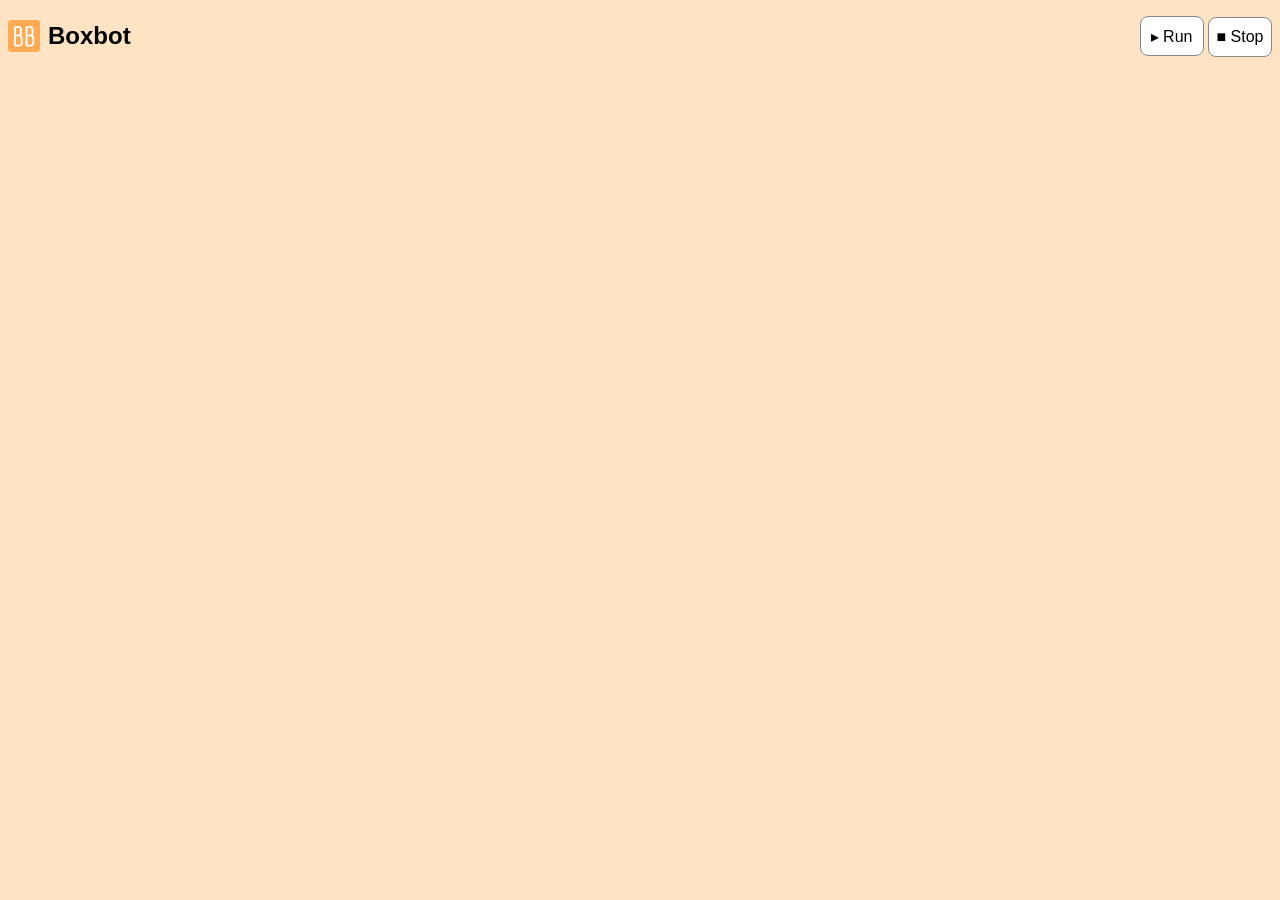
==== data/blox.html @ f9196e93 "Handle run/stop properly" ====
<!DOCTYPE html>
<html>

<head>
  <meta charset="UTF-8">
  <title>blox</title>
  <link rel="stylesheet" href="style.css">
  </link>
  <script src="blockly_compressed.js" type="application/javascript"></script>
  <script src="blocks_compressed.js"></script>
  <script src="js_gen.js"></script>
  <script src="toolbox.js"></script>
  <script src="en.js"></script>
</head>

<body>
  <div id="sections">
    <div id="header">
      <img src="boxbot_icon.png" />
      <div id="logo">
        Boxbot
      </div>
      <div id="controls">
        <button id="run-button">▸ Run</button>
        <button id="stop-button">■ Stop</button>
      </div>
    </div>
    <div id="blockly-container"></div>
  </div>
  <script src="boxbot.js"></script>
</body>

</html>
---- data/style.css ----
html, body {
  height: 100%;
}

body {
  font-family: sans-serif;
  background-color: bisque;
  padding: 0;
  margin: 0;
}

#sections {
  height: 100%;
  display: flex;
  flex-direction: column;
}

#header {
  display: flex;
  align-items: center;
  padding: 1em 0.5em;
}

#header img {
  height: 2em;
  margin-right: 0.5em;
}

#logo {
  font-size: 1.5em;
  font-weight: bold;
}

#controls {
  margin-left: auto;
}

#controls button {
  font-size: 1em;
  background: white;
  border: 1px solid #888;
  border-radius: 0.5em;
  height: 2.5em;
  width: 4em;
}

#controls button:hover {
  background: #eee;
}

#blockly-container {
  flex: 1;
}
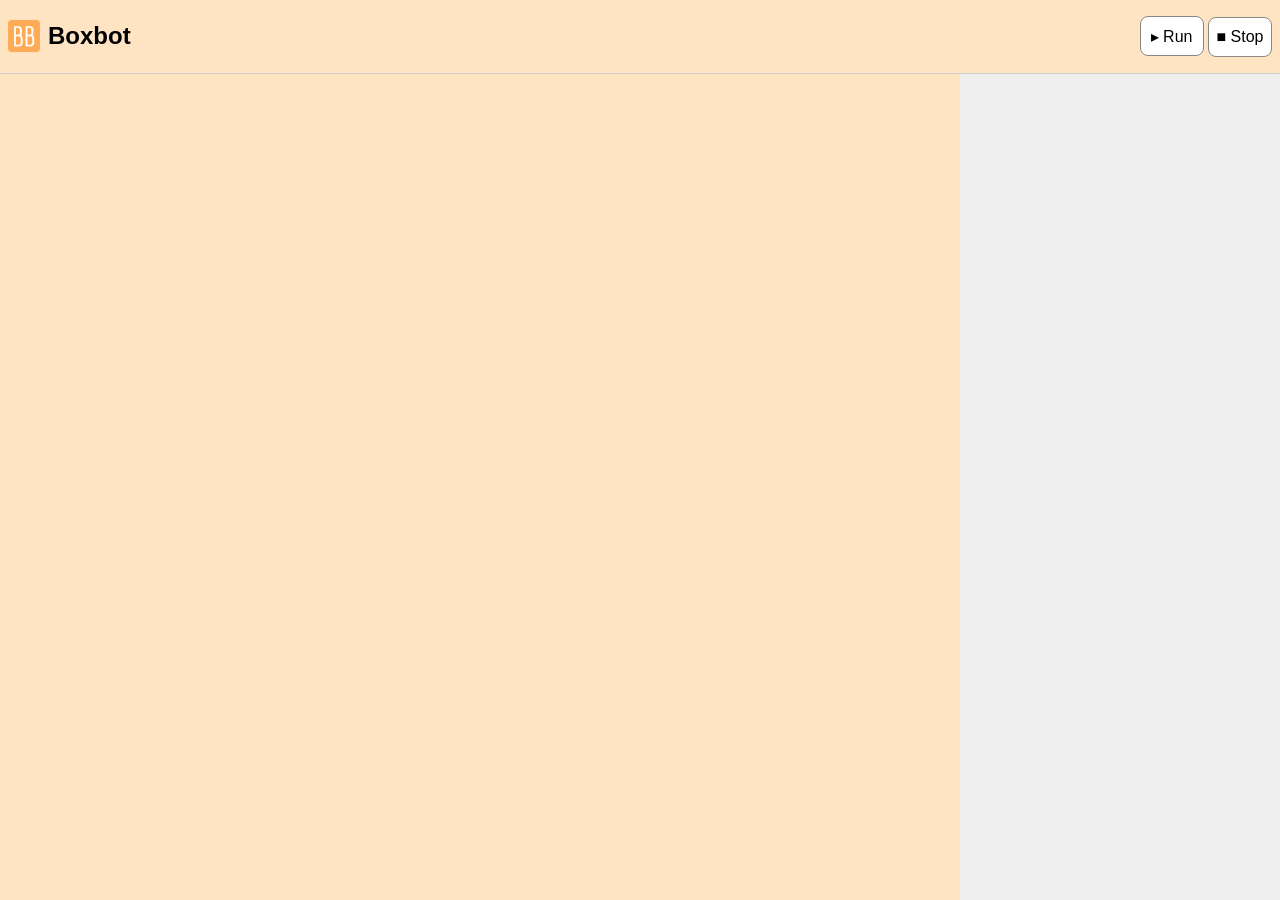
==== commit 494a2d2e: "Add initial work on log panel" ====
--- a/data/blox.html
+++ b/data/blox.html
@@ -25,7 +25,10 @@
         <button id="stop-button">■ Stop</button>
       </div>
     </div>
-    <div id="blockly-container"></div>
+    <div id="main">
+      <div id="blockly-container"></div>
+      <div id="log-panel"><ul id="log-list"></ul></div>
+    </div>
   </div>
   <script src="boxbot.js"></script>
 </body>
--- a/data/style.css
+++ b/data/style.css
@@ -7,6 +7,7 @@
   background-color: bisque;
   padding: 0;
   margin: 0;
+  overflow: hidden;
 }
 
 #sections {
@@ -19,6 +20,7 @@
   display: flex;
   align-items: center;
   padding: 1em 0.5em;
+  border-bottom: 1px solid #ccc;
 }
 
 #header img {
@@ -48,6 +50,31 @@
   background: #eee;
 }
 
+#main {
+  flex: 1;
+  display: flex;
+  overflow: hidden;
+}
+
 #blockly-container {
-  flex: 1;
+  flex: 4;
 }
+
+#log-panel {
+  width: 20em;
+  background-color: #eee;
+  overflow-y: auto;
+}
+
+#log-list {
+  list-style-type: none;
+  padding: 0;
+  margin: 0;
+  font-family: monospace;
+  font-size: 1.25em;
+  padding: 0.5em;
+}
+
+#log-list li:not(:first-child) {
+  margin-top: 0.25em;
+}
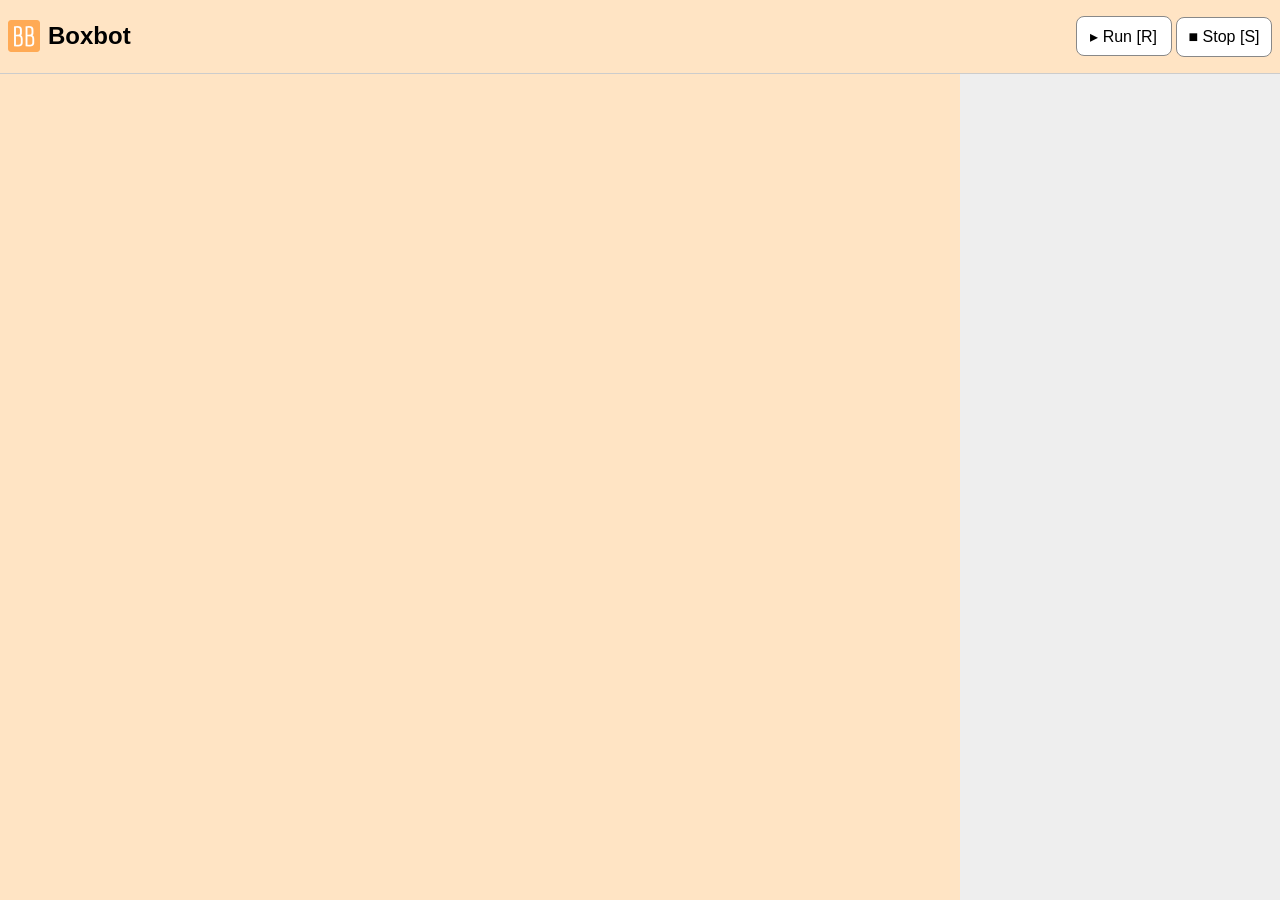
==== commit f8757e43: "Add keyboard shortcuts for buttons" ====
--- a/data/blox.html
+++ b/data/blox.html
@@ -21,8 +21,8 @@
         Boxbot
       </div>
       <div id="controls">
-        <button id="run-button">▸ Run</button>
-        <button id="stop-button">■ Stop</button>
+        <button id="run-button">▸ Run [R]</button>
+        <button id="stop-button">■ Stop [S]</button>
       </div>
     </div>
     <div id="main">
--- a/data/style.css
+++ b/data/style.css
@@ -43,7 +43,7 @@
   border: 1px solid #888;
   border-radius: 0.5em;
   height: 2.5em;
-  width: 4em;
+  width: 6em;
 }
 
 #controls button:hover {
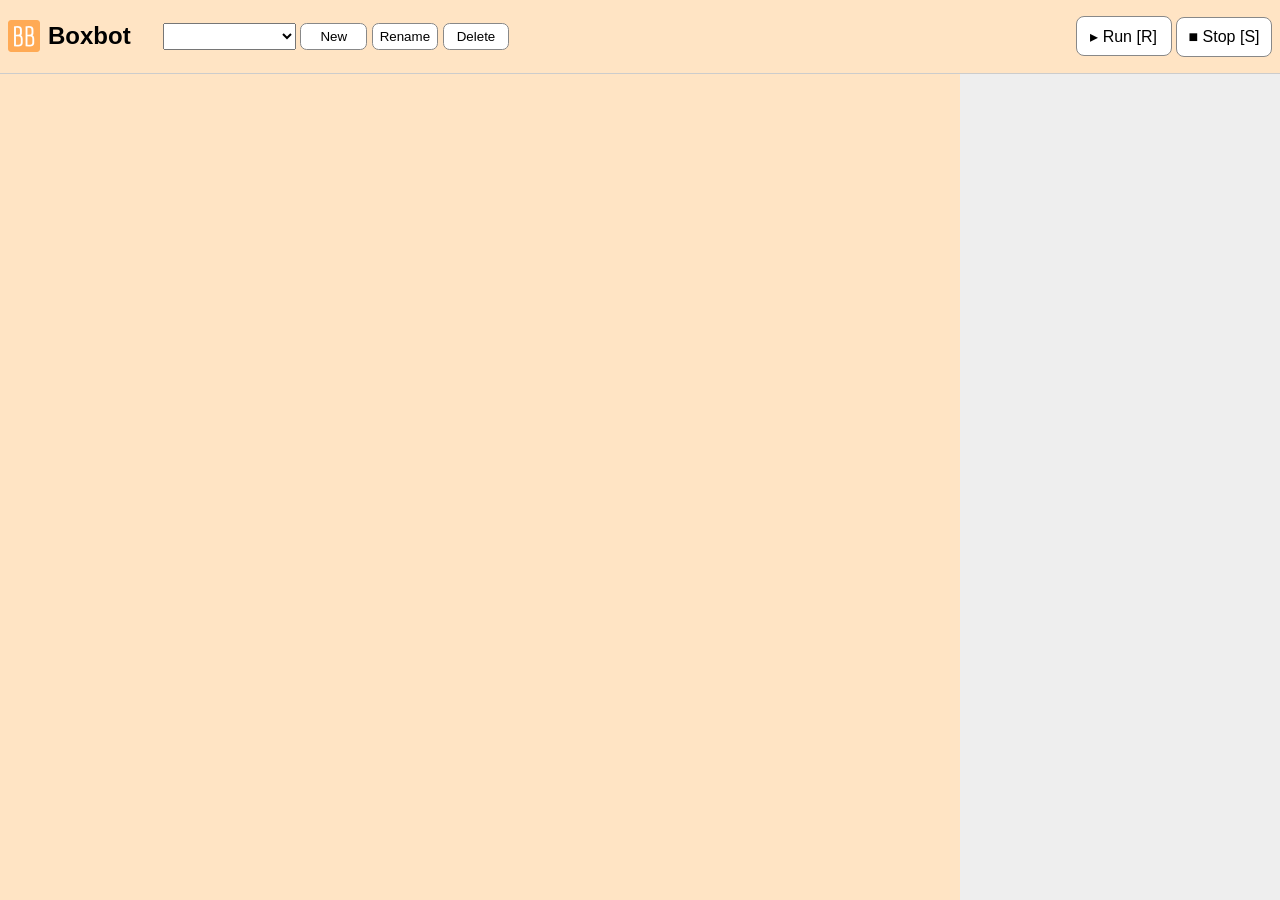
==== commit cd9b2ee3: "Add saving/loading of multiple programs" ====
--- a/data/blox.html
+++ b/data/blox.html
@@ -6,7 +6,7 @@
   <title>blox</title>
   <link rel="stylesheet" href="style.css">
   </link>
-  <script src="blockly_compressed.js" type="application/javascript"></script>
+  <script src="blockly_compressed.js.gz" type="application/javascript"></script>
   <script src="blocks_compressed.js"></script>
   <script src="js_gen.js"></script>
   <script src="toolbox.js"></script>
@@ -20,7 +20,13 @@
       <div id="logo">
         Boxbot
       </div>
-      <div id="controls">
+      <div id="storage-controls">
+        <select id="program-selector"></select>
+        <button id="new-program-button">New</button>
+        <button id="rename-program-button">Rename</button>
+        <button id="delete-program-button">Delete</button>
+      </div>
+      <div id="exec-controls">
         <button id="run-button">▸ Run [R]</button>
         <button id="stop-button">■ Stop [S]</button>
       </div>
--- a/data/style.css
+++ b/data/style.css
@@ -33,11 +33,32 @@
   font-weight: bold;
 }
 
-#controls {
+#storage-controls {
+  margin-left: 2em;
+}
+
+#storage-controls button {
+  background: white;
+  border: 1px solid #888;
+  border-radius: 0.5em;
+  height: 2em;
+  width: 5em;
+}
+
+#storage-controls button:hover {
+  background: #eee;
+}
+
+#storage-controls select {
+  width: 10em;
+  height: 2em;
+}
+
+#exec-controls {
   margin-left: auto;
 }
 
-#controls button {
+#exec-controls button {
   font-size: 1em;
   background: white;
   border: 1px solid #888;
@@ -46,7 +67,7 @@
   width: 6em;
 }
 
-#controls button:hover {
+#exec-controls button:hover {
   background: #eee;
 }
 
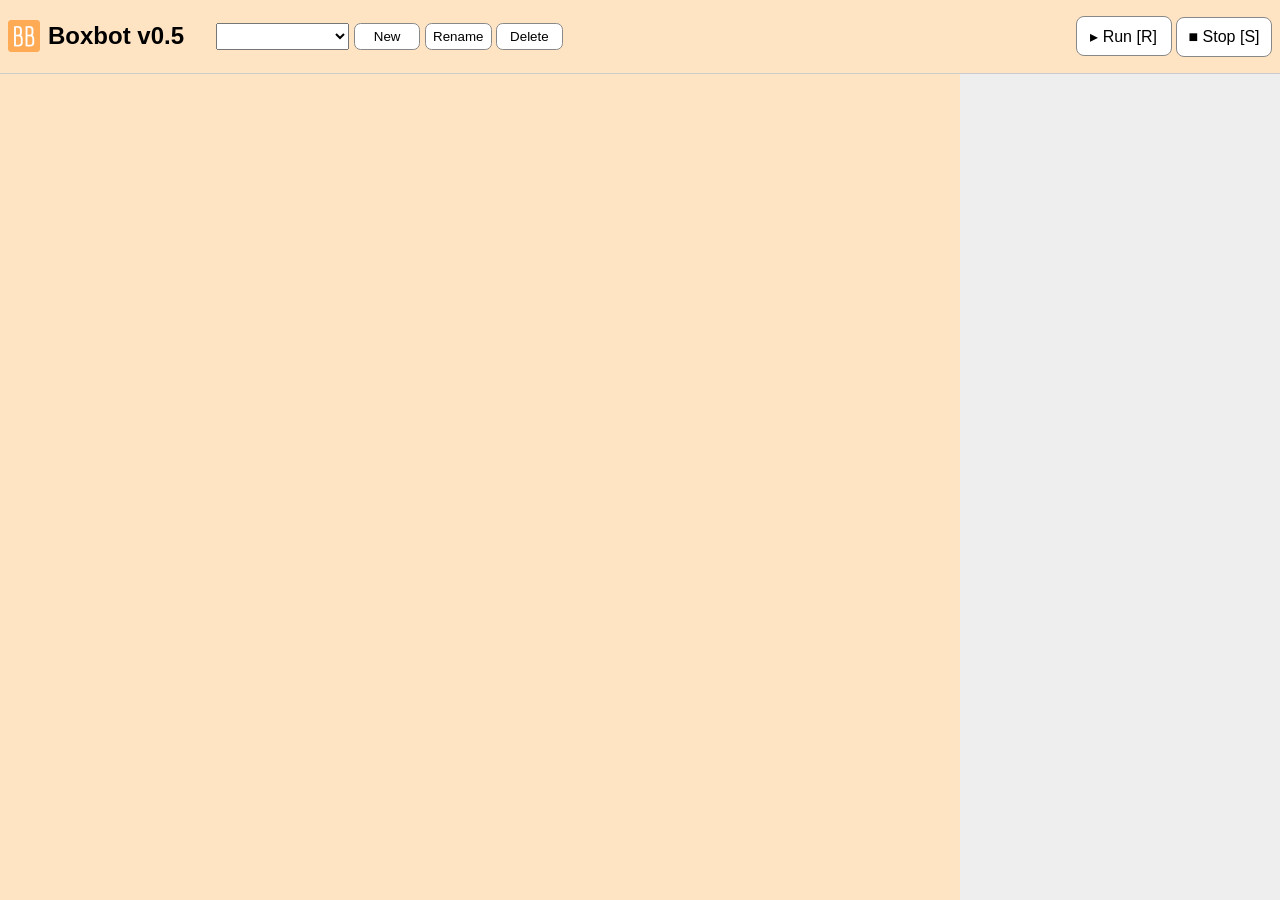
==== commit 9f9be1f5: "Minor update for MakerFaire: GUI cleanup, lisp hibernate" ====
--- a/data/blox.html
+++ b/data/blox.html
@@ -18,7 +18,7 @@
     <div id="header">
       <img src="boxbot_icon.png" />
       <div id="logo">
-        Boxbot
+        Boxbot v0.5
       </div>
       <div id="storage-controls">
         <select id="program-selector"></select>
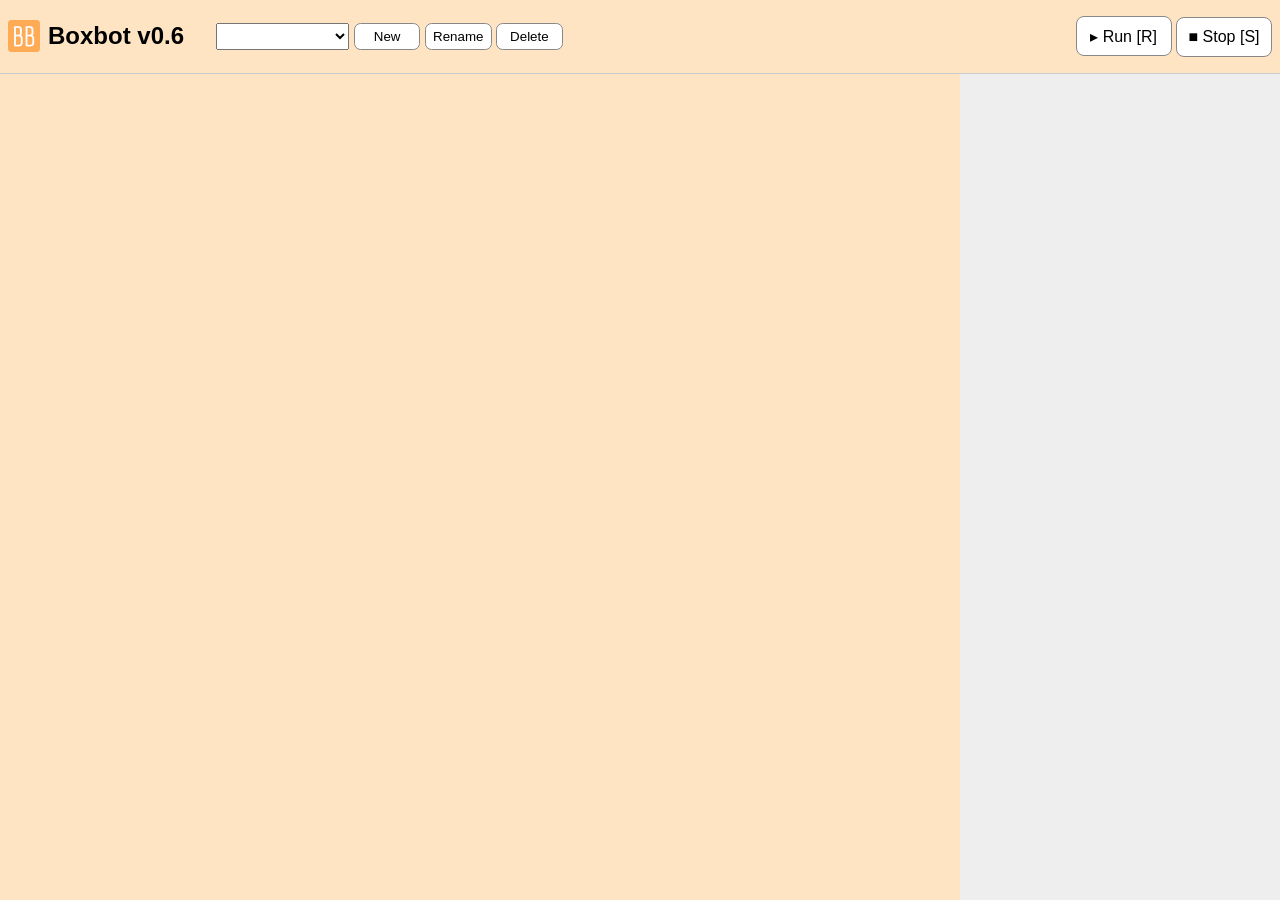
==== commit 2775a52c: "clean up html, add back links, add placeholder plan.html" ====
--- a/data/blox.html
+++ b/data/blox.html
@@ -16,9 +16,9 @@
 <body>
   <div id="sections">
     <div id="header">
-      <img src="boxbot_icon.png" />
+      <img src="boxbot_icon.png" onclick="document.location='index.html'"/>
       <div id="logo">
-        Boxbot v0.5
+        Boxbot v0.6
       </div>
       <div id="storage-controls">
         <select id="program-selector"></select>
--- a/data/style.css
+++ b/data/style.css
@@ -99,3 +99,19 @@
 #log-list li:not(:first-child) {
   margin-top: 0.25em;
 }
+
+.panel_button {
+  
+}
+.fwd_style {
+  background-color: rgb(197, 157, 27);
+}
+.bwd_style {
+  background-color: rgb(197, 104, 27);
+}
+.left_style {
+  background-color: rgb(27, 197, 155);
+}
+.right_style {
+  background-color: rgb(27, 157, 197);
+}
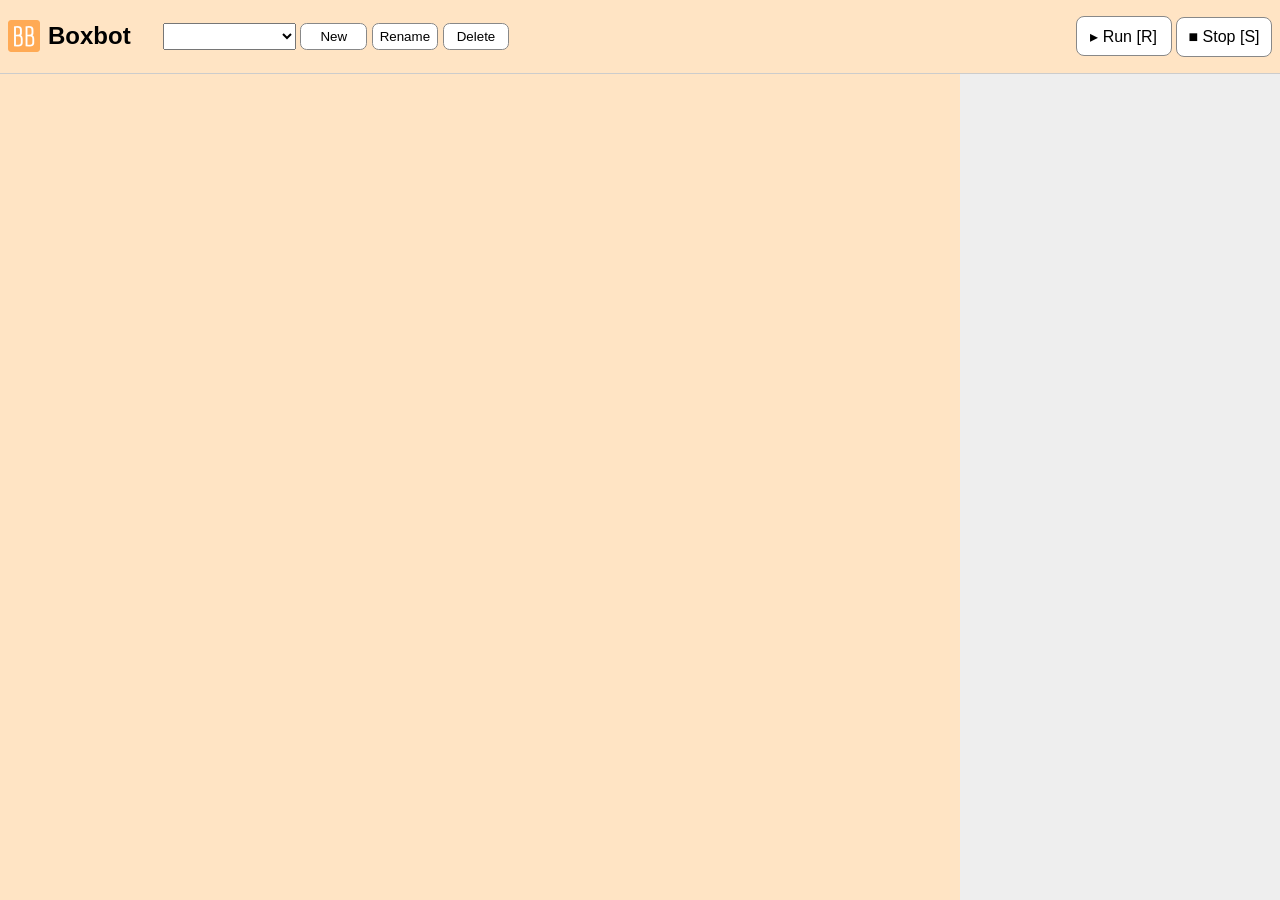
==== commit 0d1b37a7: "remove extra references to the release number, fix drive mode" ====
--- a/data/blox.html
+++ b/data/blox.html
@@ -18,7 +18,7 @@
     <div id="header">
       <img src="boxbot_icon.png" onclick="document.location='index.html'"/>
       <div id="logo">
-        Boxbot v0.6
+        Boxbot
       </div>
       <div id="storage-controls">
         <select id="program-selector"></select>
